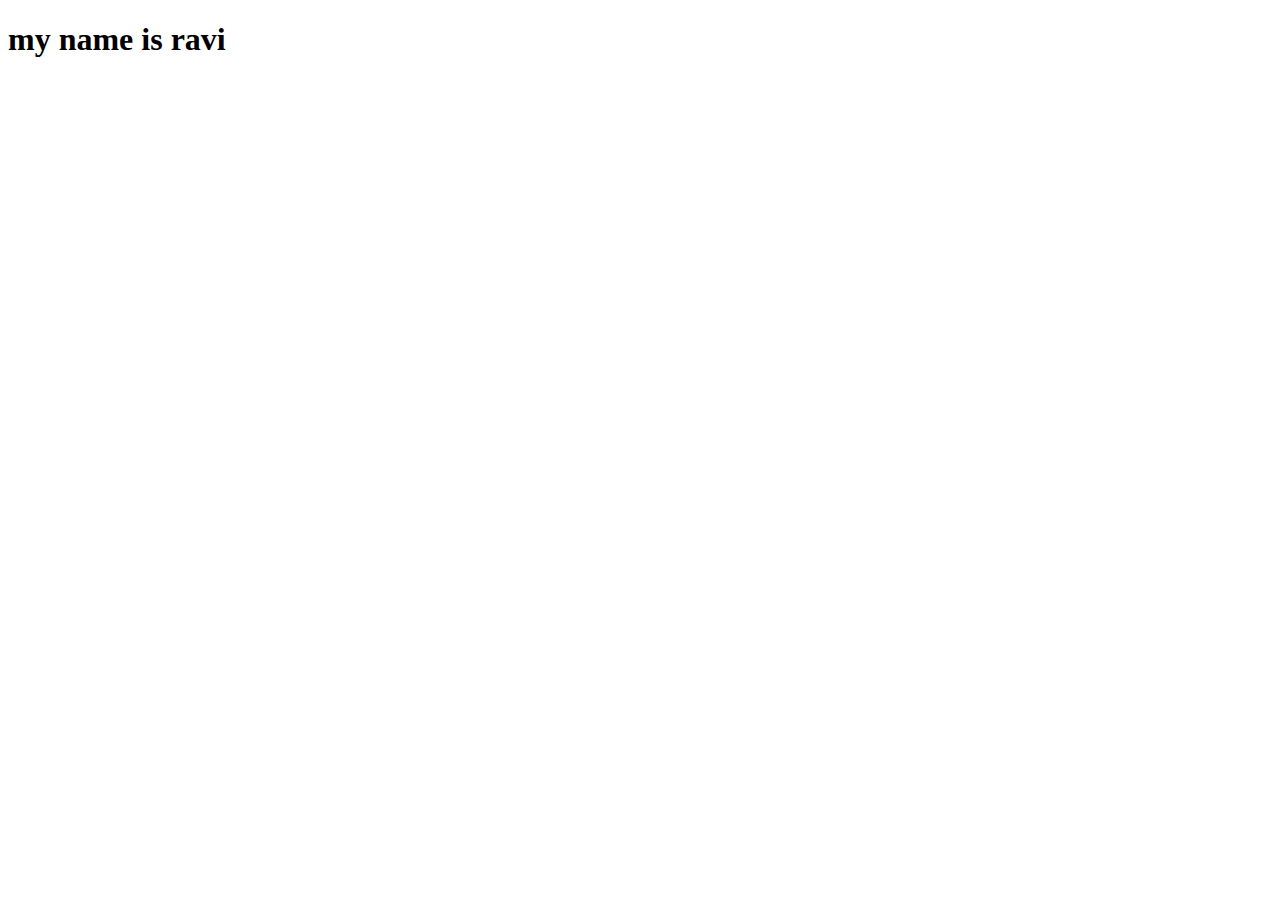
==== assignment/agu/week4/day1/inner.html @ 63ec403c "name adding" ====
<!DOCTYPE html>
<html lang="en">
<head>
    <meta charset="UTF-8">
    <meta name="viewport" content="width=device-width, initial-scale=1.0">
    <title>Document</title>
</head>
<body>
    <h1>my name is ravi</h1>
</body>
</html>
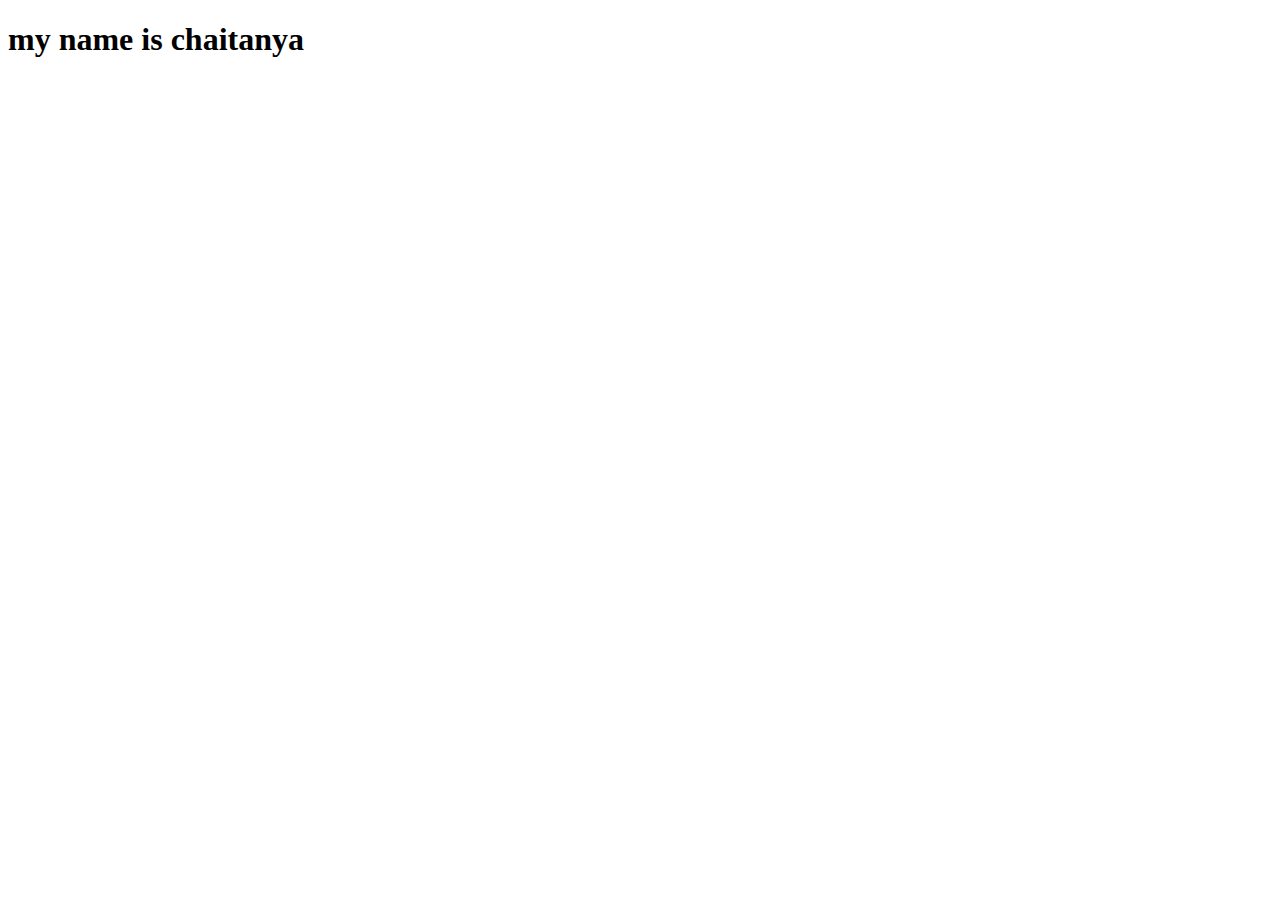
==== commit e4438803: "name adding" ====
--- a/assignment/agu/week4/day1/inner.html
+++ b/assignment/agu/week4/day1/inner.html
@@ -6,6 +6,6 @@
     <title>Document</title>
 </head>
 <body>
-    <h1>my name is ravi</h1>
+    <h1>my name is chaitanya</h1>
 </body>
 </html>